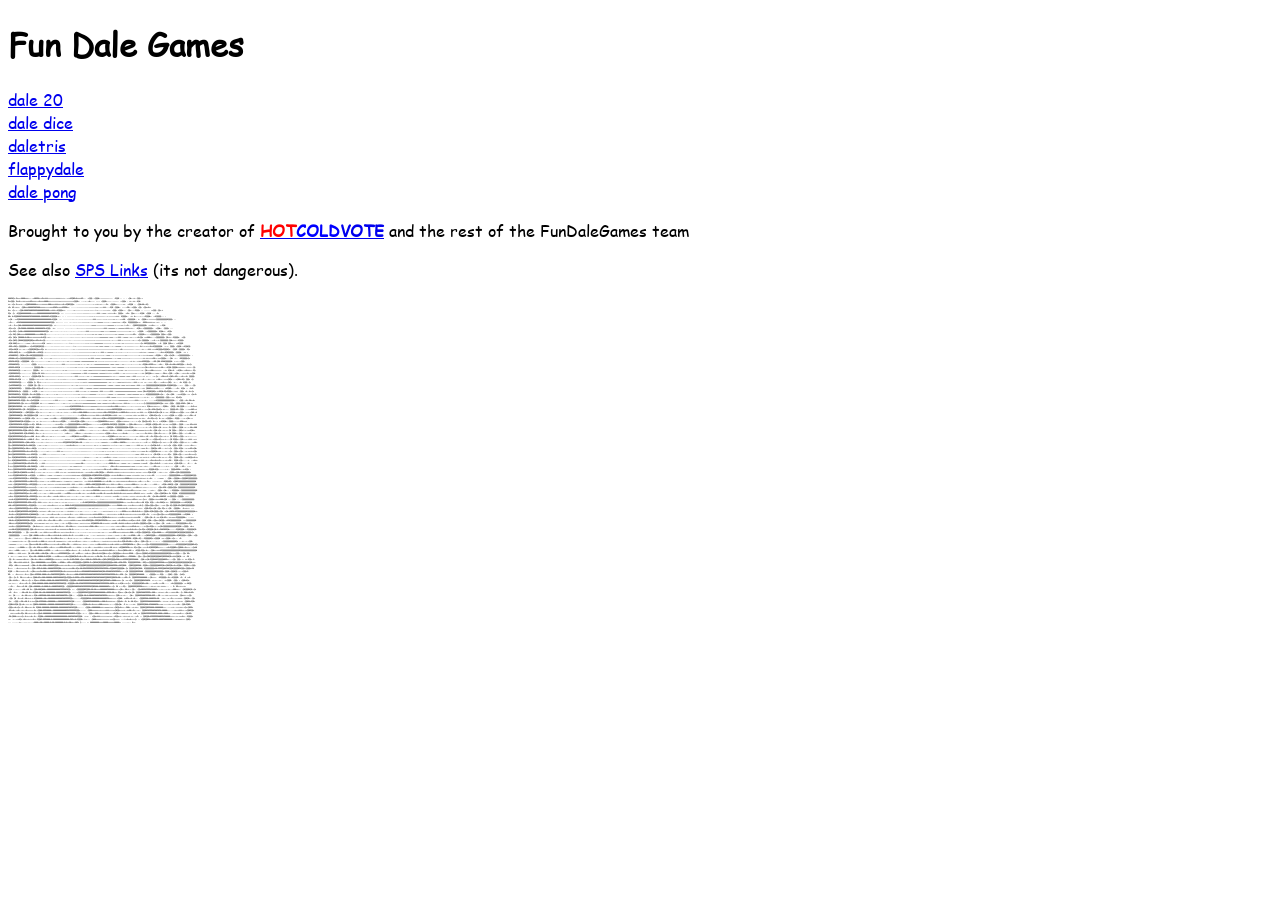
==== index.html @ 95b9cff5 "Update index.html" ====
<!DOCTYPE html>
<html lang="en">
    <head>
        <meta charset="UTF-8" />
        <meta name="viewport" content="width=device-width, initial-scale=1.0" />
        <meta http-equiv="X-UA-Compatible" content="ie=edge" />
        <title>Dale Games</title>
        <link rel="stylesheet" href="style.css" />
    </head>
    <body>
        <main>
            <h1>Fun Dale Games</h1>
        </main>
        <p>
            <a href="https://namrahcelad.github.io" target="_blank">dale 20</a>
            <br />
            <a href="https://dalecharman.github.io" target="_blank"
                >dale dice</a
            >
            <br />
            <a href="https://daletris.github.io" target="_blank">daletris</a>
            <br />
            <a href="https://flappydale.github.io" target="_blank"
                >flappydale</a
            >
            <br />
            <a href="https://dalepong.github.io" target="_blank">dale pong</a>
            <br />
        </p>
        <p>
            Brought to you by the creator of
            <a href="https://hotcoldvote.github.io" target="_blank"
                ><b style="color: red">HOT</b><b style="color: blue">COLD</b
                ><b>VOTE</b></a
            >
            and the rest of the FunDaleGames team
        </p>

        <p>
            See also
            <a href="https://spslinks.github.io" target="_blank">SPS Links</a>
            (its not dangerous).
        </p>
        <p style="
            font-family: 'FiraCode', 'Courier New';
            font-size: 2px;">
         ###%#@+:%*==+####***+::.:=##%%#*+*%*+===++++++++****++=+=--=+*#%@%%*#****#%--.            .*@@@     .+@@@#+---------:::.   -%@@%     ..                            .. .      =@#=-+*--@@@--= <br />
         %**@@@- %**#+=+**+==**#%****+=*#****####*++=+++++++==++++++++++++*@@@%=-       ..:-=--=#=:-:.   ::-:      +@@@%+-:::..::::-.  :+@@@*                               .            +*:-**-.#@#: <br />
         **-.*@=.%=:=+*-.:*@@%%######**++++*****+###***+===**++*#+*%@%%@@@*-      ..::--::-::-::---=-=+*+:=+---:%*.     +@@@%*=::--:-==.   -*%@@#      ..                                 :@@#*##=+#@ <br />
         *%=  #%.+*++: -@@%***#####%##%###*****+++++***#%#%*+***#%%%#*=.     ......:-:::---:::-------+==:-=:-===:..:%@%      -@@@#=.  :---=%#+.:*@@@=                                   =@@- =@@==#*+ <br />
         #*=  =@:-=..+@@#*####%###%%#%%######%%####*++===++#@@@@*++.     ......:=---::-::-----=----:-::=---:-----=+=.  =@@@:      *@@@*-:.  .@@+:.--%@@@=      .. ......             .=@@@     .@@+-* <br />
         %@*  .@- :#@@@##########******##############%##%%#@@- ::.  .......:-::.:::::-------::-:::--===-:====--=+++=+#=:   @@@@*.     .*%*:    @@*+-:.:-#@@#:                      =@@@#    ...   -%= <br />
         ##*   #=%@@%###%#######%#%########*#######%*#@@@@@#:=-. .. . .........::-:---::--:----=-=---------:--=-------=***.   #@@@@*:.     :*+   #=:---=-:-+%@@@#=:          :+#@@@@@     ..        : <br />
        .=@#...==%@%###############################*#@@@#. .:. .......-.::..:..:--:.::---::--===-----:----=------==-=---=+*##.   =@@@@@@#-.   *: :@@@#+=-+++++=+@@@@@@@@@@@%@@@@-               ..    <br />
        .+%+:.. =#%#%#############################%@@@. .-.....  ....  .:..::-:.:::-------=---:----======-----=---====++==--+#@*.   %@@@@@@@@*:=:     .#%%#*****+==.:=+-           :.              .. <br />
        :+#-:.%:=+@##*###########%##############%@@@.  =+........:.....:..::.:--:::-:--:::--=====-----------=======-=-----==-::=%+..  -@@%%%@@@@@@@%+      -++*#*=-.:. .-%@#:                         <br />
        :#@+=*@+ -@%*%####*#######*########%#*#@@@. .*=. ....... ......:....-+::-::-:-------------------===-=======-=-======++===++*+-. :#@%=:-*@@@@@@@@+.       .*@@#=-   .@@@@+                ...  <br />
        .*@=:%#@ :@*##**#####################%@@+  :=:..--:...:..:.:....:.:-...:-:.-::-===-----------====-----=======-------------==--=-. :*@@@%-  .:*@@@@@@@@*.       #@@#=+.  =#@@=                 <br />
        :*@=.%#@  @##*****##########*****###*@@   :-:.....:..:....:...:..::-::::=:.-::--=------==-==-====-=-----------==-======------++=#%=.    +@@@@%+=-::-*@@@@@@@@*        @@@*+-=@@@.             <br />
        =#@= @#@* @%####*#*##***+********#*#@@  :=+:...:....:-:........:.-:.:::::..=:::------=------=========-====---=-===--=====--==::-.-*#*@@*       .=*###*+-..=@@@@@@@@:     @%=*=--%@@@@*.  .*@@ <br />
        :#@*:@#%@ @%###@@@@@%@@%@***#%**#**@@  .:....:-.:::-:..::::..:::...:---::--::----------=--------------=--=---:-===-=------=--:=---:*@::@@@@@@*        ..=+#-.-*-@@@@@@@@   @@#=+=+-:#@@@@:    <br />
        -#@#:###@.*=:::..:====::+#++=++=++#@# .==+=::.::-::::--...:..::=::---::--:-:----=-----=========-------=--=----==::==---------:-----:+@=-##%@@@@@@@@*.         .-#.    @@@#   @@%==.:  =*#@@@% <br />
        -#%%=*%#@::@@@@@@%+=:.*@+#%@@%@@%@@@  :.....::.:::::-.:::..::::...::=--::::--------------==-====-=====---=--======-:--=-------:--::..#*::=:=+=+#**#@@@@@@@#.    -=-=-  @@@@:   =@@@#-:+#@@#@@ <br />
        -#%@**##@% ++--==-::*@@@%@%#@@***%@+ *+.:::::::::.::-:::-:::...--=:.:----------=----------------------------=-:-*#+----------:.----:.:*+.:--===-=++*##@@@@*%@@@#@+.     -@@@%   -@@@@@*  .%@= <br />
        -#%%#*##%@ #=..-=+*@@@%#*##+=*#%#@@   .+-::::.::::-::.:--..:::-:..:-::::---------------==-=-=--===-=-======---=----=---:-=-::-:::::::.=*=+==--======-:...-+#**+#@%@@@@@+ -@@@@#-      .++   + <br />
        =#%###%%#@ -@%@#**@%**##@@@@@@@@@@@ ---:...:::.-:-::::::::::-:..--::------------=------=-------=--====---=-----------==::::::-:::-:=-.-+=:+*=====--+%@@%*-: *@@=-*@*@%:..:*@@@@@@@@@@=.    -  <br />
        =%%###**#@:=@@@@@@@@@@@@@@%+-...:%= :::---==--:::--:.:--:--...::::--::--------=-==-===-=====-===========---=-====--------=::---::::::::**-**++++*%#+=-==*@@@@*-...@#*  -+-.       :%%@@@@@+@+ <br />
        =%%#%#*%%@@              .*@@@@@##. *@+.:::.:::--..:-==---:--:=-:-:-=---==-----======-=============-==------=----------:=+-:--::::::-..=*.*=--=+***#%%%@@@+..:+%%-@%#-#%##@@@@@@#- =-=+::+@@@.<br />
        =%%%###%#%@. -:.......      =@@@@- .-::--:-:::-:::-:-::::--===-:::---------==-=--=--==--=--===============-====-====---==::--::-=-:-:::-*=.+%@@#**#%%%+==-.:*#*-. %@%:=#**##**##%@@@*-:-#**@: <br />
        =%%#%%*#%%@#  ....::::::-+  @@@@@@:%#=-:.----:::--::-:-:.:...::------==-----=---==-=====================--+==+-=======-::-=------------:=+=@#+++#***+==+=*+##=:-+#@@#-@@@@#*+*****=--++++:-@@ <br />
        -%%#%###%#@@  .:-==-:::-.  @@@@%=- *+..:-=:::--::----::-:=-==---::::---:--=--====-====+++++++++====++========+--+=:==--==------------:-:=..@#+=+*##*=+=+=++- .:*= #@#*+#. :+#@%*=-=*#***=:.%@.<br />
        =%@%%%#%%#%@-.---....::   @@@@*+%# ===+-.-:::----:::---=--::::---+=========-=-===-=+========-======+++=++=-=++===-:--==----------==-:-::**.@#%@@#*=:-====::--%#**-=@@%..:*@#*-..=*+++#*-==@@#.<br />
        -##%%%*#%%#@- :=---:.:  =@@@@%*%@#.%*:::.-::::::-:------:-:-::::=---===-----=---==--=-================++=-=+-:--======-====---===-----:-=+ =:... .:=-@=...*%#***%-*@#%++#%+-.-*#+=+#+   @@@@@.<br />
        -%%%%#*#%*%@# ... ..   @@@@@:.-++-.-+:.:++-------:--=----=+=::--:----:-==========--============++++=========+====---:::------====-==-=--+#-:--*+:--=:  =+##+=--=+.=@%@*.:--*@%#*+#@.  @@@+ =@.<br />
        -%#%%%%%%#%@@ ....   *@@@@*  @- %@.*-:::=-:::--:--------=--------::::----=----==++-===================--==--=---====+==+++=++=---===-=-:++ .=-.:+++--#@--:.:=*#++=:@%@-  .*-.. :#*  #@@@   :@:<br />
        -@*#%%%###%@@. .-: :@@@@%  @@-.@@..+--::-:-----------------::::.:=---==---------=-----=============--=====--=====-====-==++=====--===-:-=+-@@@@@@@@@@@@#@@@@@@#+%@@@%%@@@=...=::  .@@@-.:.:@@.<br />
        .@#@%#%#%%%%@- .  @@@@@==@@@=+#@@.=#:.-=:-:::-:----=-----::---=-:--------===---======-=====+========================================---=*+ @%##%**+**#%=:::::    *#%@%%+...-=%+. #@@* .: :%*%-<br />
         @%%%%#%#%#*@+  :@@@@@  ..  *+#@%..:.==:.:--:--:----:----=---------=-:--===-----==--=-========--===-------===--=====================-=====.@%**%@@%@@%@+-*+%%@#+%@+%@@@+.-+==+ .@@@= +#-.#*+@=<br />
         @%#%%%##%%#@+ %@@@@%.-%*=*#*@@@@.-+-:.:=:---:-=-==-:--::-=-:::-:------==---------=======---=-----:--=====--=-========--====+=======-==-=-.#@@@@@@@@@@@%+*@*-. +@*:+@%#. .:==*#@@@+.:+= =@*+%:<br />
         @%*%%%##%%%@%@@@@@..*#*:##%@@@@@.-=::::::=-::-::------:...:..:.:-:.::-=---===+=--------------------===-=====-----:-------====+++=+=---:-++-*:.             .-.    =@@@@@@@@ :@@@-.-==- #@+#@+<br />
         @@#%%###%#%#+%@@@.:#*:=@*%@@@@#..::::::-::::-=-===-=---::.--====--==-:-=------=========--:-=---=+==--==-------==========-------===+---=::*.. .....=+#@@@@@@@@@@@@@@@@#+...  =@@@  -+#*-%#*=#=<br />
         @@%%%%##%#%%+@@+.**=:++%@@@@@%%  **-:-::-=====+=-:::..:-==:::-=:----+*+=+++==============-====-=====+=+++*#*=++++==--===+*=--:-:--=-=----@.@@@@@@@@@@@%%#@@*:-***.:@@@=    .@@@@.#%#%=.@##-*=<br />
         @@%%@%%#%#%%##-.**-:*+@@@@@#++*:-=:::--:--=-=-:.......:--++*+*#@#%%%%%%##*#*++++++=======++=++=+++++***#***###++=+**+=-:---=::------=-==:+ %@#***+**++=:...%@%#*: :@%@@ .##+@@@%.:-.:-:#*%.=*<br />
         #@@%@%%###%%%++@%.:%#@@@@@*#=+:.++::----:----::.:::==++*++=+++%#%%%@@%%%%***+++++++***+--===+**+=++*****##%%%@@@@#+==+++++++=-:::-===-=--+.=@#++#%#*@@*#@=.*+.:-. @@@@@-#%:-@@@+ .--+==##%:=*<br />
         =@%#@%%%####@#:-.+@%%@@@@*+-#@+.+=-::-:--==--:..-+*-:=--+=+=---=-===++*###*####**++++**=++****+*##**%%%@@@%*#*+**##%%*#**+=+*+*+-==-===-:+=.#@@#*#*#@#==@#.*-:==..#%@@#.=+.=@@@+..=.=-=@##-+#<br />
         .@@#%#%%####@@-.##*@@@@@===@@# .:=-:---==-=--++--::-=:-:....:::-.:....::=#@%*#*=+++++==-===+++*#*#%%@%#*++===--==:.::-=+++==-=**=-==-===-+=.  *@%#*#@*=*@= +-:++.-*@@@#-+=.*@@@-.:=-=-=%#*:+#<br />
          @@%@%%#####%*-+*+@@%@#-+%@+   :*--:---====--=++*##+---+%@@@@@@%@@@@@@@%+:-=#%#***===---===+***++#@%***#%@@@@@%%%@@@@@%=:-====**+=+==-==-**=.  =%++%@+=*@. #=.==.:*@@@@*=-.%@@@..--:=-*@%*-=+<br />
         .@@@##%%%###%@%+#@@@@*=::+= .=..*=----:-::-=+#*+*+=+*%@@%=.      ..-===*#@@#+*@@%*---=-:--:-=+*@@@###%%#**====+:      +@@@*+++***==---=--.+.*@= @@*@@=*#@. #+--= =+#@%@#=-.@@@@.::----#%#*==*<br />
         .#@%#%%%%#%#%#+#@@@@=+*=#@: #%%+#=-:::--:::..:-+*+**%@+:-::=@@@@@@@@@%%#***##%@@***+-:-:----==#@%%%%#*%#%@%@@ @@@@@%#-:+:@@%*+##*++++=-:-=%%@@%.*@%@@+=#%..*+:==.+**@@@%-:.@@@%..-:==-#%*+===<br />
         :#%%%%%%%#%####@@@@#=%%@@% -###+=-::------=-+***++#@%%%++%@@@@@@@@@@@-+#%%%%#+=-:++++--::-====++:.+@@%@@%=.#@@@@@@@@@@@#=%@@%+-+=-::::-=-:*--+%=.@@@#++@#..*+.=-.%*-@@@#::.@@@#.:=--=-##*+###<br />
         @@%%@%%%%%%%%#*%@@#=*%%*@:.#%#=-=**=----::--==-==*::-++#@%+.:@@@@@@*.-++#%%#+:...-=+=-::--=-:-+#***=--===++-.#%###-.:+++**++*@##*+======+*=+++#*.+@@#-*@*.:++-=:.@# @@@*:..@%@+::=-+==#@#*=  <br />
        .@@+%%@%###%#%%-#@%=#%###@--#*=-=--*:-:---:::.:::...... .+*#*+-:.  .+##**+-:-=*+=+**=:::----=+++=-*@@@#+=+#*==-----+#**#=.....:..:==------%*-===*:-@@#++%+.-++--..@% @@%%=:-@@@-..=::=##=.:=. <br />
        %@@#@%%%%%%%##@*@@=**==### :#=*+.+#%=-=+-:==-=-:.:::-:=**....-=+%%@#===+==*%@%#*+*+-::::-:--:-=*=-=+#@@@%%*++*-=*=-==:::..:-:::-==--===+=-*#:-=%*:%@@+=*@=.-=*-=: @% %@%@-.=@@@-.:=-+-:::--:. <br />
        @@@#@%%%%%#%###*#*:+*###+% :%++: -==-=*-=-::.........-:..==+==--:..-***%%%%%*==--==--::-+---=+-==+=:-*#%#*+*%%@%%%%###%##*+++-+#-.::-====+@#:-+-:*@@@=*#@:.=-*---:@% %@@@=.-@@%:.-=-+===.:=++ <br />
        @@%+@%%%%%%%#%%#+*@##**##@*.::.-:++---+=:::::.:-=-=++=+#%@@%%%#%@%%@##**##--:-=+=-::--.:::=--=====*=-:-=+*###==+###%#*=::-:-++.-=+=-=---=+#:-=-.%@%@@=++@:.==+-:.-@% *@%@=.+@@@::=+.+:..:=##*.<br />
        @@:=@%%%%%#%###@#*%**###@@@:  :-==::.-==---.::::---..:-:.:-+***#**#*=++-:---==-------:.==-=--=-====+++=----::=---==-:--====-::-:--===-==--*-:+:+@*%@#=#*%.:--*=::=@* +@@@=.#@@%..-=:+=-+#*=.-.<br />
        @@.=@@@%%%#%%%#@*+##**+=##@@: :-:-:=-=--::::::--:::+=:..:..:-::::-::::-------------=-:.-------======--==-:--::::..::--:----.::----=--====-#+:-.@@#@@*-*%%.:--*=::=@+ -@@@+.#@@*..:=:==#%+*@#= <br />
        @#.=@@%%%%%%%%%%%**#***#%*#@@..-.::-:-:=+-:--:::-===-==:::::::::...:--::-------::::...::::----==-=----=-==---=----------::-=+*+=-----====-#=:=*@@@%@#*=**.:--++-.+@+..@@@*.=@@=..:=-==+*=*@@+ <br />
        @===@@#%%%%%%%%%%*+***+#%#%@@- -::-===::::------::::.:-==.......:---::--::::::-:--...:--=--------====--------------::---::--::-====--===-==:+-:=  =@%+#@#.-=-=+::#@=. @@@#.=@@-::-==++#*+==*@.<br />
        @.=-%@#@%%##%%%#%#++*#*#@#%@@. *=:-:.:--:----::::::.......:.::::-:::-::::-:-+*+==::-..--==--=--:=**#**+--++==:------=-:-----=-:+=-:-==-==+*:*.:+*%*++++#*.==-=+.:%@-. @@@#.=@@:--=**##@@+*#+*=<br />
        @:+-#@%@@%###%%%%%*++*+%####@- ::--:==--:---:--::.:-::::::----:----:-::---+*#=---::..-++-::-=-::.---=##**+======-------------:-+====-===-:*:::*%***#***%+.-=-=*:=%#:. %@@%-*@@--...-*. :-*#**:<br />
        @-+=*@@%%%###%%%@%**#%*#%#*%@: :--===--:--:::::-:::-::::::::-------=====+##=:..-::-:::-:-++-:..-:-+-=####*#*+==--=====--==---=======-+====#: :@@*+*%*#*%-.:-:=*.-*+== *@@%+%@%:-:. -#:...  :#=<br />
        %-*++@@@@%#%%%%%@#+*##+%###@@- :-===----------:-:-:::------:--==-====++=++.....:::::..---:----=*=+=.. =%#*++#++===========+====-----==--=*=:...::+%%+=**.:--:-*:+..-- =@@%   .:-#%--    .-=:  <br />
        %=*+=@@%%%%##%%%%%*####@%%@@+  ::==-===:-::--------====::-=--=+*==+++++++. -==-=--=----++=+==++++%#==:=#++*###**++==+==++++===+***+=+==++=-=.-%@@@%+#@@:.---:-+-*..    @@@@*#%%#=--*=#@@+   : <br />
        #-+++@@%%@%*#@###%#+***##*@  .-=+=--==--=----:---===-=+=-==--==+****+*+**=**-.:=++**#*+=*##*@%@@*-::#%*===++****++++*+++++++*++=-==+==:-=++=:%@#=#@@# ..+*+-:-+=-     =@@%#==@@%+@@@@@@@@@@+  <br />
        ++*++%@@@%%##%%#%@#-==#@@@@. =-:===*=:.:====--=+====+=----=+++++****====-*@@@@@@@@#*#%@%%#%%%#*#@@@@@+-=*+**+#*##**+++=====-=++==**=-+==-=-++*=:#%.  ....:----+..-@@@@@@@@%##==**%@@@@@@%%@@@ <br />
        :+**=#@@%%%%#%%%%@%=*-#%##@@@=.-=::.--:.=+=======++--=+**++*+=+*+==--=--:..#@*-:-%@#++*#%%@%%@@@%*-:..:++=**+********####***+++++*+=**+==+-*-=#*.  .. .:====: . :@@#+:+@@@@#*=+@@@@%%@@@@@@@@@<br />
        :+#*-*@@%%%%#%%%%%%+**##===%@-.-++==-:-:=-=+===+====+=--+====++=--====++++- :+=-===*#*#######*=*+:=#+##=-+=-+**++****+*+*#****+*=-=*#+:::=-%*:. .::::=---.   .%@%@+#@. *@@%%@@@@@@@@@@@@@@@@@#<br />
        .=**-+@@%@@%#%%%%@@=+*%%@@@@@-.-=-.-==-:==+=+=-=+++**+****+===--===-=:-===+-:+##%%**###@@@@@%*##%++*+=-===++++##*+=-=+****+*###**+=--+=-=#=...:.::===-:.  .*%@#++###@@ +@@# -@@@@@@@@%@@@@@@@#<br />
         ***==@@%%%%#%%%%%@+*+******@-.--:=::-=+.:----=+*+**+++====----+**#***=---=--=*++#**#%***==##*+*++-#*#+=++*=+:*##%@%*+==+**+--=++##*+++-=+=.-:.::--::.   =@@++#%#-=@@@@*@@@*.@@@@@@@@@@@@@@@@%<br />
        .+**+=@@@@%%%#%@%%@***@@@%#%@=-==+--::==:*+-=*=-+=++*+==----=*##%#*=-==--:-*+-+*+++**%##%##*+====+=+++*#+-+==****###*===+**#%++=+=+==--+==- ..:=*=-.  -@@@*.+@#=-- :.%@@@@@*.:@@@@@@@@@@@@@@@%<br />
        .+#*+=@@@%%%%##%%%@**+#*+*##@  ::+-::==--:-===++==+===---:=*%%%*+=+++*+*#*-+*+--==+*#*##++***##=+#+====*#*+#*===*#*+***====**+=#%*===-==+=..==*#*.  =@@*:=@@#%@#**-%*  %@@@#. #@@@@@@@@@@@@@@@<br />
        .=#**-%@@@%@%#%%#%@#+*%%%%%@@+-*+=-+*+-=#*=--=***#=-===++=-=++--:-:-*:--:-==--+**+:::-=+#===-=---=+++++--==**#*--::+=+*=--=+++=-=*+=*+=+#+-=%#-    +@*+##==###%#%  +*+@@@@@@.+@@@@@:    .::.  <br />
        .***#=#@@@%%%%%%%%@#+*%####@@. ---::--:-:-=-=*+:-=+-=*=::*++=+-==+++=-=+*+:.:.-:.--=:-:-:...::=+---:.--:-..  -#**%%**#++**==+*#%**+-==.-@=++    :@@@@*=+*==*###*@@# .:-.@@@* -. .:@@@@@@@@@@@@<br />
         ##*#+#@@@%%%%%%%%%%+#%#**#@@-.===+-=++=--*+-+-:+==-=--=+-==------:-..-. .-+%+##%@%%%%@%**@@@@@@@@@@@@@@@@@@@@@@@%##*+=-+==+#*++=*#*++=##     #@@+  #@@-.:+#*+%##@*-*+- @@%@@@@@@#+=++*#%@%@@#<br />
         *##+*#%@@%%%%%%%%%@+*%@@@%@@-.--::-=++-=**==#*++=+-=+-==-####*%*%%@@@@@@@@@@@@@@@@@@@@@@@@@@@@@@@@@@%=+-=++++%####++**=-++*+#*+++=+*#+@   :@@@==@@@.=@@++..:.=*.@@+.#@-@@@%+#%*@@%%@@@@@@@@@-<br />
        .*#**+*@@@%%%#%%%%@@+*#**+#%@*.++==+=:-=-:::--:*+**-+=:--=*+*##%#%@#+-:.::::::-::==-==::=+---:.....  ..::-::--=****+**+#+.+**+=+++-=*++- *@@%=%@*=*@#.+@@=.%@=-*.+@%-  :@@@@%*- -#.=*=+:  ::: <br />
        .#+*#*+#@@%%@#%%%%%%*##@@%##@+.:=++==+--*#+-+==----+-==--:-+*+***+-::-=-==-..::-:...:.==:....:-==++++==++-=-+---=+#%%#==+*+=##*#*#*#+++-@@@%*+#@%*@@@@:=@@+ :*@#=*##%#*#%@@@@@@@@@%@@@@@@@#+*.<br />
        .#**#*+*@%@@@%%%%%%%*#@#####@@:.--=*:--=*+=*#+==++#=----+*=**+#++--=+=--===+++++++*=+*===*#%%#+=::-+*+++++*+=-*+##+#++**++*+=++*=++**+#@%-=%*. .-+*+=@@+*@@+=:=+*%@@@@@@@@%##-:+*%@%##-    =  <br />
         ***##+*@@%@@%##%%#%%%#%##%@@-.=*+-=+=+==.:*===-=*+:++=*+==--*%++**+--++===++==+--+++*+%***===*@%@%#*#**+*++++-=+**#*+=++==+*+=****%#: . :@@%++@#.-#-:**:#@#+#%+:.**====+%@@@@@@%#=:   ..-=.- <br />
        .##*#*+#@@%@%#%%%%%@%*+%@@@: ++===:+#*=-*%==+##++=+#%+--=++++=**===++====-===*#%#%@@%*+%%%@%#%%%#%#*+==-====-=*#+*#%#**++**#@==++#*#-:@@@# +@@#.-+@@==+@#@@@--*#%#@@@@@@@@@@#.   :.-@@@@@@@@@%<br />
        .##***+*%@@%@%%%%%%@@*@@=  +*++===:==+-==+-=+=--*==:.:-+*--*+%@@++++*==--==+++=++==-#%@##%%#*##+*+==**+-=***##-=#*===+**#***+**#*#%*+@@@@%@=*@@#+-:=-@@**.:@%. =**#=::::-%@%@@@@@@%**=%@=.  . <br />
        .***#*=+@@@@@%%%%##%@@- .@#=#***=++--=*+=+-=**+*#*+%*+*+--#%+*##*++=--++==+*+***+*%##*+##*+----:-.::---=+=-:+**+=+##*++=++**#%*#=**::.:-*+@@+*%@@+:+--==@%*@@@@@@@@@@@@@%@@@#::=@@@@.    *#=* <br />
        .***##*#@@@%@@@@@@@@@  @@#.=#*+*+++==-=**=+*+*++#-==:******+*+%#=#+----=--:::--==.:-::-....:--:-+=+=:----===-=+**+%==+=+***#*#**#*=+@*=%@*:*@%@@@#+@#+#:=%##%#%%@#=---:.:%@@%@@@#---%@@@@@#@%.<br />
         ###*@#%@@@@@@-   ..  @@-.+***+##---==-:===+++==+=%%++*+-==+=+*==+#++*-:--=.:::.-=-:-=:-------==::==-::--==+=#%#+==++=***==*++###=-++#@@++@@@@#%@@-.#@@**####++=-+#%@@@@@@@%%@#@@@@@#@@@@@@*@+<br />
        .@@@@@@@@@@: ..:=++=.@@#:+####*=**#*+=++##==++===*#=#=+*===*+#*+%--+++=+===-+-:=: .--=:--==++=++=-:-++==---+==*:-+-+#=::+*+#%##=-=##:.:.:=@%%#%@@@%=:-+%@@@@@@@@@@@@@%#*+#@%%@@@@+:+@@%=..*@@ <br />
        -#*-.     .:=+-=-::..@@:=*+-+###*#++*=---++=*=-#*+*%#**+#==-=-:-#=+*-:=-=:--=:--+*#*==:--=--------++-=*+#***===:-=-.+%#@@%@%%%#--#@@%=:#@   --%@@@@@%@=-*@@@@#       -==-=@@@#+-*@+.:. +%.    <br />
         ..:-=====++=+*=-:=-.@@.+****#++*+###++*-=*++=+#-======+++=--=**-==+*#+==+--+*+=-::-=++#*=+=::-+==*+*++++=+**++#+*=%@%+#%*##*+:=@#:=--@@%++@@-:*..-..=--:    .+@@@@@@@@@@@@%@*  -..*+.:+.+@@%:<br />
        .=======-::-=:.:-=*=.@@==***##+##+**#%#==+++++*+=*#+==#%#*+%#+-::+===*+==:-*++=---=++=-+=*##***===*+*=**#=+*===+==*%%%%@%%#%#=*--@%++:++=*@@++%@@@@@@@@@@@@@@@@#+=:::::=#%@@@@@@@#%@@@@@%%*#@:<br />
        .+*+==-..:++####*-=--@@--*#*-#%#+***##%*-=*#++=-=++*%%#*#%***#%--+-:-===*-.+-++-*#+---*==+===++-++*+++##.**+*--*#@@##%#%#*+*=.#@++@@*:-=+++#+#@%%%%@%%*+++=::-=*#*%@@@%%*+@@%##++#*=+=.:+@*## <br />
        .**=:.:=###=-:=**---. @@-=*##=####*+**#%%%:-=--=*#=+=+++++##@*+=#==++.:#---*=%*+#+-=#*+##+====*#*===*##%+*+-=-%****@%%#**##::=  +#@@@-%@@=-#=:.:@@#*=+***#%@@@@@@@@@@@@@@@@@%@@@@@@@@@@@@@@@@#<br />
           +####+::--===-==*+. @#-*##+*###++*##*%@#=:+%#+++++*#%%%%#%%@@*=-*#:.==%%+=+--**#=*+-@%***#+===@@#**=*@+=+@#@@@@**++#****=%%##-.:@@+**=@@@%#@=#@@@@@@@@@@@@@@@@@%@@@*+*=*@@@-::.@@=    %%=  <br />
         *  .*+--:--====-++=+- #@*++##=+#####*#*#%@%#----**##*==+++*#**@@@##@%*%+*#=*+%#+=**+**+:*+%#=%#=-%++=%+*=@@@#@@#*##%#*=+-+%%%###*..@@=:-@@+*@%#@@@@%@@@@##%@%%%%##@%++===@@#@#-.+* .%#     - <br />
        .@@  .#+-======+*#*=*+.:@#*+#*=+##**++*###%%@@+=+*+*++=-+**+#*=#*%%*%###:*@**++###*#**%#%#*##*=*@#%*@%%%@@@@*%##****#%%%#@@%%%%####- -@@#:=*@#+%@@%###%@@@@@##%%*=--:+@@-  @@@-.+:  **-#@@=-%.<br />
         -@@- .##*++===+*===+#. @@**+#########*+****%@%%#=-++#%##*=-*%%*+*%%@@@@@@+*@@%%%#+%+*@%%##@%@@@@@@@@@@@@**###+*#%#*%%%+ %@@@@@%%%%##+.:%%@:==@@@@@@@%%%%%%##****@@@#@%#@@@@@@%@@@@@@#@@%:++- <br />
        .#%@+  +##*=++=======#..+@%#=+#+##**###**####%%@@@%*==**+=**+#*=+++*+=**#@@@@%%@@@@@@@@@@@@@@@@@@%%@@@%###%%%#**##%@%##-  :@@%%@@@%%%##-.%@@%*++@@@@@@@@##%%@#**@%#%@%==#==#@@#=:.%@@%*+=+@@@.<br />
         #+=+: ..+#=+++==+==-%:.-@@#++#%%*#*###*+#####%%%%%@%#=+**+*++***##*+#@*+##*%%#%%%%#%%#@%%%#%%%#%%%%#**%@@###%@@@@@@#=.@+   @@@@%@@%#@%##: #@@@@@@@@@*##*%%%%@@##%##@@@#@@@@@%%#@@@++@@@@**%# <br />
         #@@%  .:.%#+++==*+=:%-.:=@%*++***%**###****###%%%%%%%@%**#*+********#*#****%%#####%%#######%###@%#*%%###%#%#%%%#%*=-=-=@#   @@@@@@@%%%%###      -@@@@@@@@@@%@@@@@@@=-@@@%:+@@@#@@ :+::*@@@+%.<br />
         %%- -:    :#*+++++--#+=+.@@**+#%%%##+####**#**%##%%%%%@@%#%*-+#*+*+++*###*#%##%%#%%####%##%%#%%#%##%%%%##%%%%#*#*+=#%#-.@*:  @@@@@%%@%%#####. ..       =@@@@@+-=:-%@@. ...@@#@   -@@@: .@*#@:<br />
        .@@-:.@+.%.  %#++++:=#=.=.@@##*#%**###*######*###%%#####%@@+%@@@**#*#%%#**#%#*######%#%##%##%####%@@%#%%@@%#%#*##+:+:=%%+:%-   @@@%%%%%#######-.-@%=++=.    .#%@@@@@::#*-=#@@@@%- +%- :#  .=#-<br />
        =@%+-===%*:: .##=+*:+@-.*.%@***+#%###**####*##*####%%%%%%%@@  *@@@@%#+*%%##%%#####%##%%%%@%%@@%%@%%%##%**####****=.@* -==-*@+.  @@@@%@@@%%#%##%#. =+-=:--++..     -*+@@@%: :@@@- =   =@@%*#@*.<br />
          .==.+=.-..  =#+*=:*%.-%:-@%##*######*####*####%##%%%%%##%@@  :#@@@@%**##*#%##%%%%%%%%#########%%%%%%%%#*##%#+=*-*+#@#+=+*+@::  #@@@@@@@%@%%**##+--:-==*%+.+=+%#-....  .*#*@@@@@@@@+ :=-##@@ <br />
              --+%+.. .%**=:*%.##.:@@#+*######**#*####*#**####%%##%%@@.    =@@@@@%#%##%%##%#%%%%%%%#%@%%###*#########%*+:+@- %# =-.-%@..  @@@%%%%%@%%%%#**+++:.:-**:=+-+*+-****=...  ..  %: %%++*+=+*=<br />
         *@@# :--=::...*##-=## #*-.@@%*###@###*+#############%%%%##%#@@: .-. =@@@@@@@%%@@%#*##*##****#######%######*+++:=@%+=.##+*-=.@@.. :@@*##%%#%%%%#%####%=.:-+=:::=-*+-:+###**+:.  :@#@@@%#@%-+@*<br />
        .*%.  -#++:  ..-##==##.#*=:#@@##+##**##*#########*#######%%%#%@@: .:..:*@@@@%%%%#%@@@%%%%##########**#%%#*##++=.%@*==-+@#=*@*:@%:   @@@%#%###%%%%%*+###=:.+*+==+-=#*-.-+***+##=..@..%##**#*#%=<br />
        .*+.  @#...-.  :#=:##+=**-=-%@#+*##%%###*###*####*###%####%%%*+@@#-:.   .*@@@@#+##*#*#####%####%##%#%%#*+*+++=:.@@%+:=-=*:..  .@#=:  @@@%#%%###%%%%##*#%%:.-##--=:-+**:.=+++++*= .@@***+-+=@@-<br />
        .+@@: @#   -#+.=#:-##=*=*-*-#@@#####**##**##############%##%%%%%@@=:---...=%@@@@@%%##*##############%%#***++++.*@@##- ==#%*=*#-*#::.  =@@@%%%##*####%%#*##- .+*=-.:=-+%+.-+++****..@@%@%+:-@@+<br />
        .@=- .+@@@   =+%#.=##-#-*:*==@@#*#%%%###**#######***##########%%#@@#:-.:::. :@@@###%%########***###*#*****+==-:@@@*#*.:%+ #=-##:#@++.  @@@%%%%%###########%=..++=:=--==#*:-=+==+*+ -@@%%#*%@%+<br />
            *@@%===%@#-@@.*#=-+++-*+.@@%%#*#######**######*########%%###%%@@%:=:......+@@@%**#*+#****+*###******=-=---+@@@+@#= .%  *=.::.-**-   @@@%%%%@%##*#%#####%#*=:==-----+*+-=+=+=*#+..@@%+%@%%+<br />
         +@@@+=*#=*@+-+%-.##==+*+-#* %@%##+#######*########*#########%##%#%@@%:::....   =@@@#**########***+=====++==-=@#@@=#*++::%##*..=*:**=-   @@@%#@@%%%####*########+=:..:::=+*:-++++**+:*@=+@%%%*<br />
        .#%+*#=-+*#+-+*+:+#+=++++-#*.+@@##*#%%#####*+#############%%#%%%%%%%@@@=-:--:.    -@@%#******++*+++++===++++==@#@@+=+=+*.:**##+=%+--.=-.  @@@%#%#%%%##%##%#%#*#####+:-..--+*=:+===++-.=@@%%@@+<br />
        . +**+=:=*#*=%@=.##+=*+++=#+:=@@*#+########**####################%%*#@@@+-.+..:     .@@@+++###*+*+++++===-=--*%*@#*+:====.=*::+= :=#+ ==   @@@%#%%%%%%###%#*####**####==:.:=*=:===#+=:.+@#*%%+<br />
        .%#+@%##++*++*@::#+*=+=#=-#+-.%@@%#=*######################*###%##%##%@@@#- :+:=-  .   *@@*+===+++++++==+==--*%@@++*:.+*++.=*.++..:=%: ::   @@%@@%*#%%%%%%%###%%#%#####+=+=.-+=-+==#*+..%@@@@+<br />
        .=:  .+--=+*#@+.*#*+=*=+=+#++.%@@#%+#%%####*#*################*%#%**#+%@@@%=.::=...      -@###*****++++=++=-==*@@-+++: ---::=#==#=++=@. --  *@@%@@%%#**###%%#*####%########=:.==:===*+=:.@@%@:<br />
          ...    ....-..*=-..:::.::...=####**##**#####*#*##*########*#*#**##**=+##%*            @     ....            .-                              #########****#####******#####*=   .....::.. #+=.<br />
        </p>
    </body>
</html>
---- style.css ----
@font-face {
    font-family: 'ComicSansMSWeb';
    src: url('/fonts/ComicSansMS.ttf') format('truetype');
    font-weight: normal;
    font-style: normal;
}

@font-face {
    font-family: 'FiraCode';
    src: url('/fonts/FiraCode-Variable.ttf') format('truetype-variations');
    font-weight: 100 700;
    /* Fira Code usually supports Thin → Bold */
    font-style: normal;
}

* {
    font-family: 'Comic Sans MS', 'ComicSansMSWeb', 'Comic Sans', 'Arial';
}
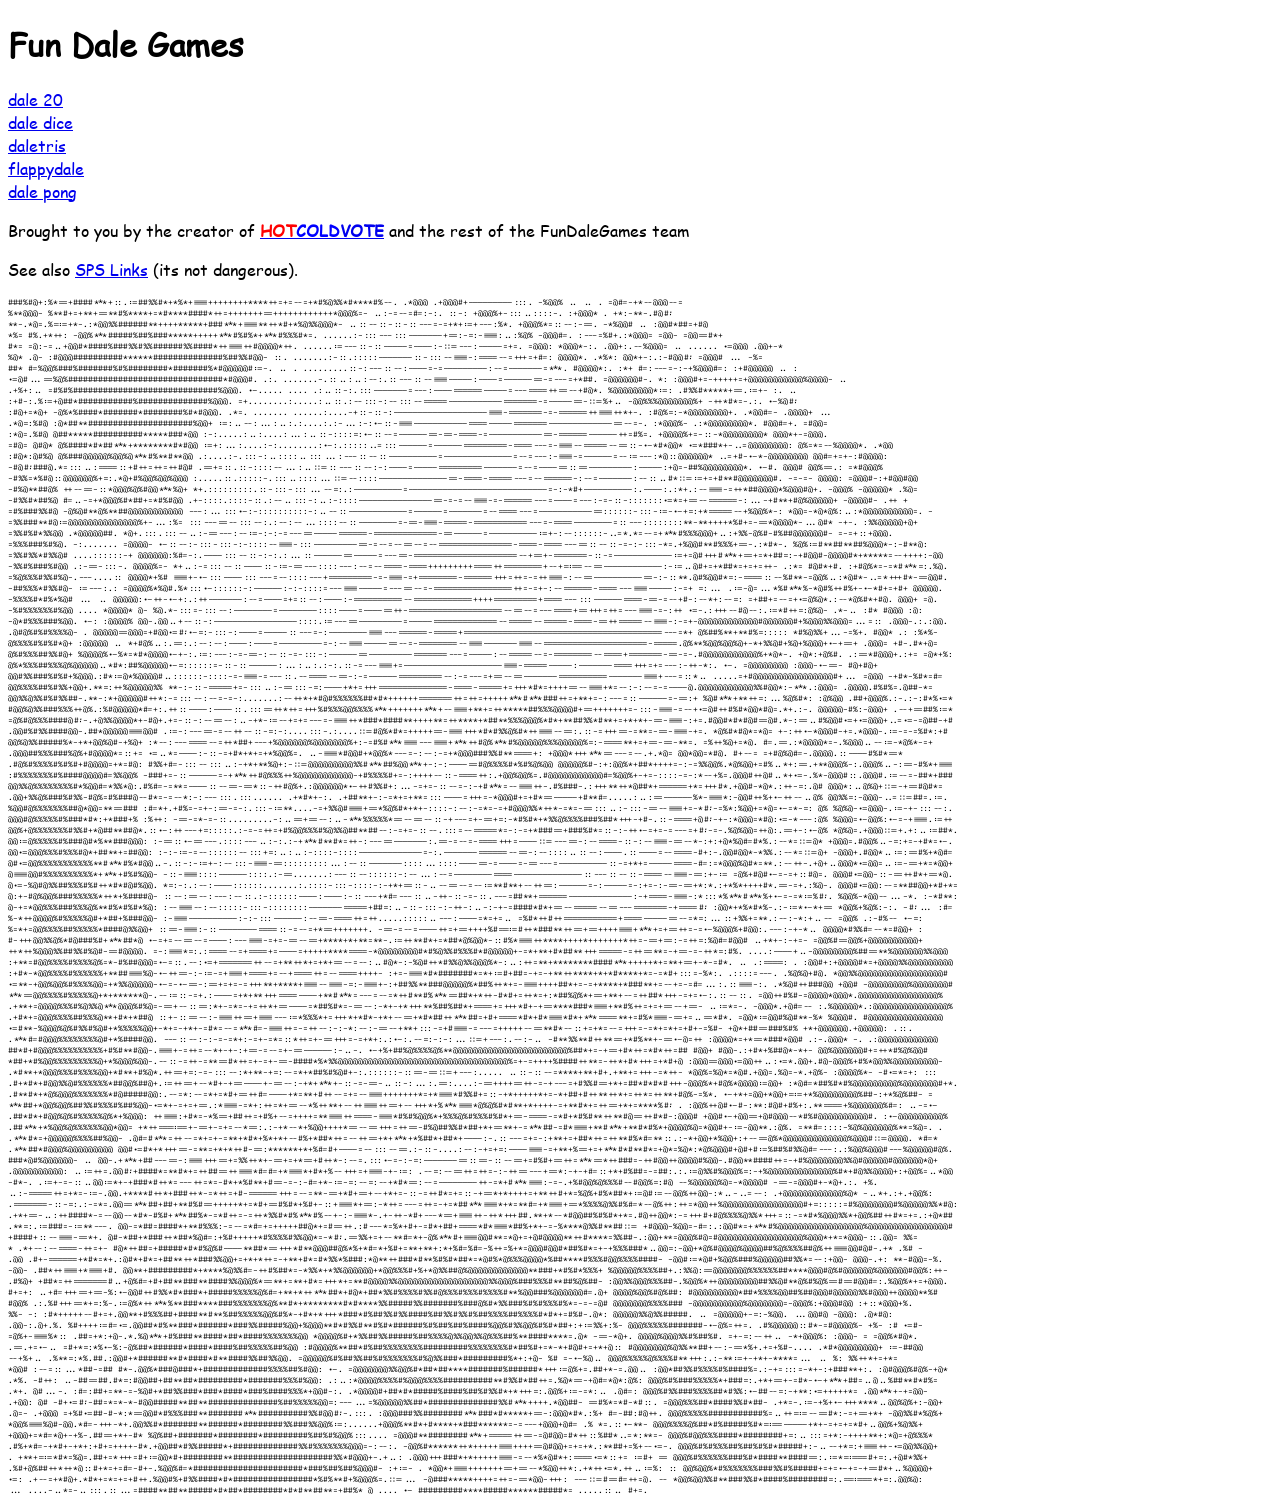
==== commit 3724474e: "Update index.html" ====
--- a/index.html
+++ b/index.html
@@ -43,7 +43,7 @@
         </p>
         <p style="
             font-family: 'FiraCode', 'Courier New';
-            font-size: 2px;">
+            font-size: 8px;">
          ###%#@+:%*==+####***+::.:=##%%#*+*%*+===++++++++****++=+=--=+*#%@%%*#****#%--.            .*@@@     .+@@@#+---------:::.   -%@@%     ..                            .. .      =@#=-+*--@@@--= <br />
          %**@@@- %**#+=+**+==**#%****+=*#****####*++=+++++++==++++++++++++*@@@%=-       ..:-=--=#=:-:.   ::-:      +@@@%+-:::..::::-.  :+@@@*                               .            +*:-**-.#@#: <br />
          **-.*@=.%=:=+*-.:*@@%%######**++++*****+###***+===**++*#+*%@%%@@@*-      ..::--::-::-::---=-=+*+:=+---:%*.     +@@@%*=::--:-==.   -*%@@#      ..                                 :@@#*##=+#@ <br />
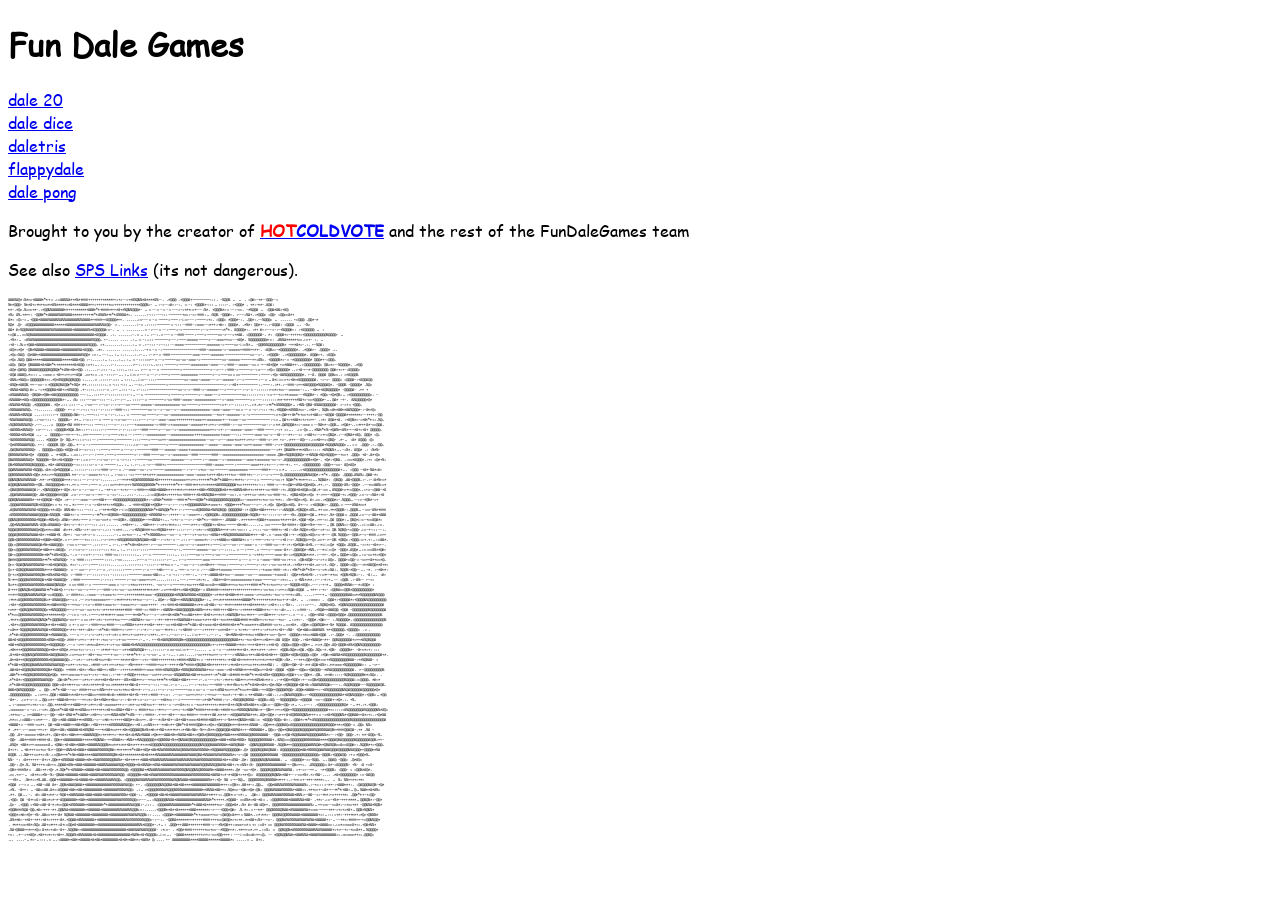
==== commit 8ae58ec9: "Update index.html" ====
--- a/index.html
+++ b/index.html
@@ -43,7 +43,7 @@
         </p>
         <p style="
             font-family: 'FiraCode', 'Courier New';
-            font-size: 8px;">
+            font-size: 4px;">
          ###%#@+:%*==+####***+::.:=##%%#*+*%*+===++++++++****++=+=--=+*#%@%%*#****#%--.            .*@@@     .+@@@#+---------:::.   -%@@%     ..                            .. .      =@#=-+*--@@@--= <br />
          %**@@@- %**#+=+**+==**#%****+=*#****####*++=+++++++==++++++++++++*@@@%=-       ..:-=--=#=:-:.   ::-:      +@@@%+-:::..::::-.  :+@@@*                               .            +*:-**-.#@#: <br />
          **-.*@=.%=:=+*-.:*@@%%######**++++*****+###***+===**++*#+*%@%%@@@*-      ..::--::-::-::---=-=+*+:=+---:%*.     +@@@%*=::--:-==.   -*%@@#      ..                                 :@@#*##=+#@ <br />
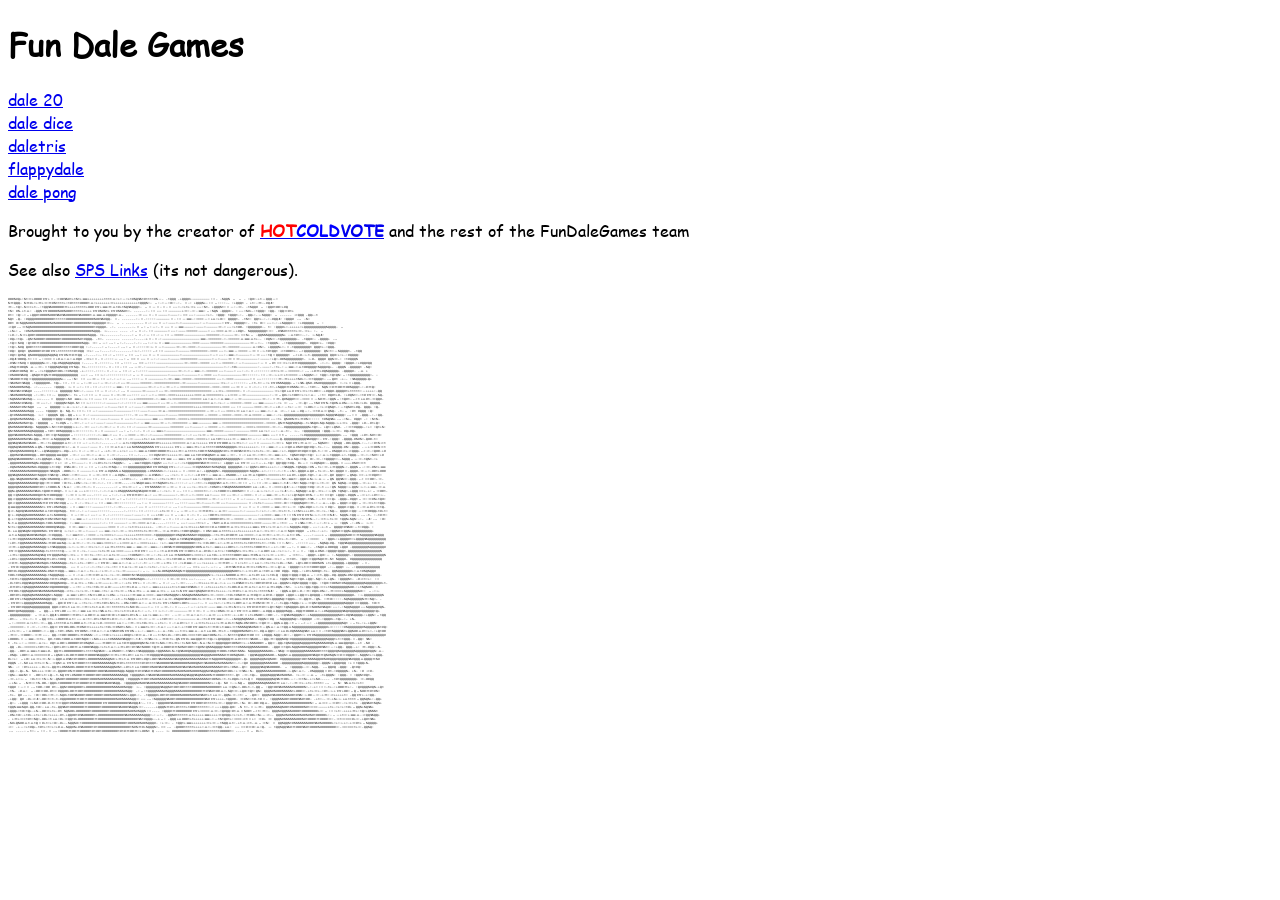
==== commit 342d097b: "Update index.html" ====
--- a/index.html
+++ b/index.html
@@ -43,7 +43,7 @@
         </p>
         <p style="
             font-family: 'FiraCode', 'Courier New';
-            font-size: 4px;">
+            font-size: 3px;">
          ###%#@+:%*==+####***+::.:=##%%#*+*%*+===++++++++****++=+=--=+*#%@%%*#****#%--.            .*@@@     .+@@@#+---------:::.   -%@@%     ..                            .. .      =@#=-+*--@@@--= <br />
          %**@@@- %**#+=+**+==**#%****+=*#****####*++=+++++++==++++++++++++*@@@%=-       ..:-=--=#=:-:.   ::-:      +@@@%+-:::..::::-.  :+@@@*                               .            +*:-**-.#@#: <br />
          **-.*@=.%=:=+*-.:*@@%%######**++++*****+###***+===**++*#+*%@%%@@@*-      ..::--::-::-::---=-=+*+:=+---:%*.     +@@@%*=::--:-==.   -*%@@#      ..                                 :@@#*##=+#@ <br />
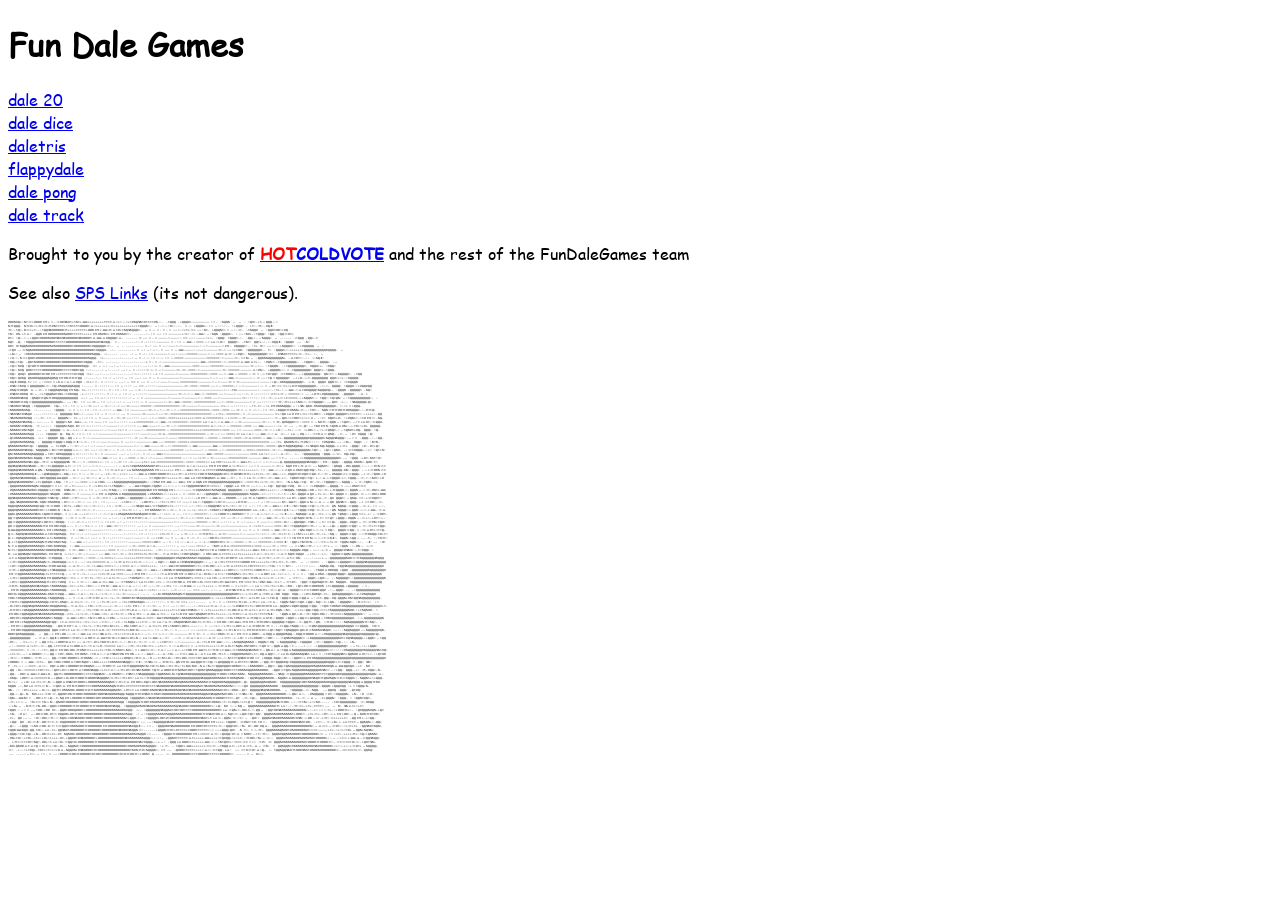
==== commit f80961bd: "Update index.html" ====
--- a/index.html
+++ b/index.html
@@ -14,25 +14,21 @@
         <p>
             <a href="https://namrahcelad.github.io" target="_blank">dale 20</a>
             <br />
-            <a href="https://dalecharman.github.io" target="_blank"
-                >dale dice</a
-            >
+            <a href="https://dalecharman.github.io" target="_blank">dale dice</a>
             <br />
             <a href="https://daletris.github.io" target="_blank">daletris</a>
             <br />
-            <a href="https://flappydale.github.io" target="_blank"
-                >flappydale</a
-            >
+            <a href="https://flappydale.github.io" target="_blank">flappydale</a>
             <br />
             <a href="https://dalepong.github.io" target="_blank">dale pong</a>
+            <br />
+            <a href="https://daletrack.github.io" target="_blank">dale track</a>
             <br />
         </p>
         <p>
             Brought to you by the creator of
-            <a href="https://hotcoldvote.github.io" target="_blank"
-                ><b style="color: red">HOT</b><b style="color: blue">COLD</b
-                ><b>VOTE</b></a
-            >
+            <a href="https://hotcoldvote.github.io" target="_blank">
+                <b style="color: red">HOT</b><b style="color: blue">COLD</b><b>VOTE</b></a>
             and the rest of the FunDaleGames team
         </p>
 
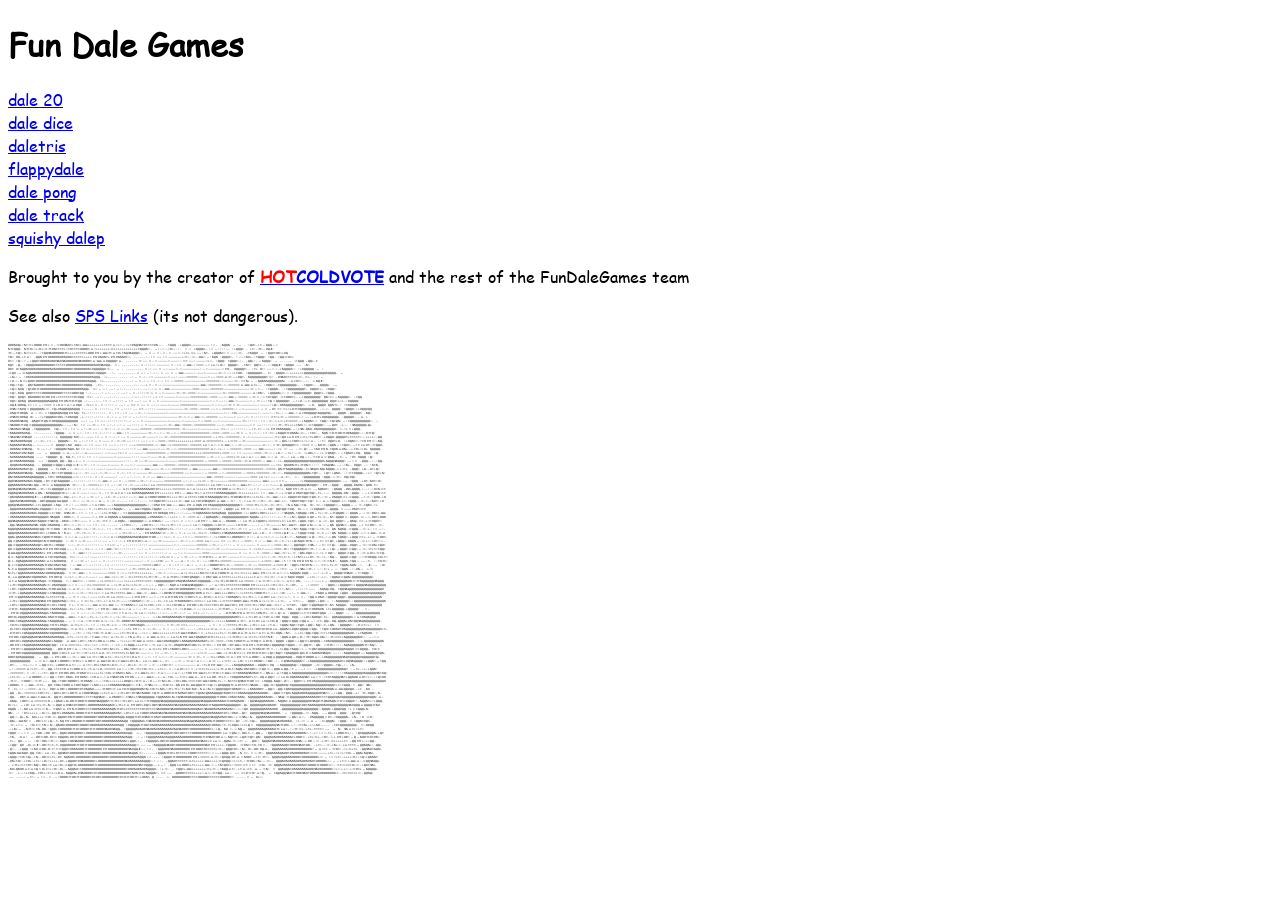
==== commit 11a3b4ae: "james James made a thing" ====
--- a/index.html
+++ b/index.html
@@ -23,6 +23,8 @@
             <a href="https://dalepong.github.io" target="_blank">dale pong</a>
             <br />
             <a href="https://daletrack.github.io" target="_blank">dale track</a>
+            <br />
+            <a href="https://squishydale.github.io" target="_blank">squishy dalep</a>
             <br />
         </p>
         <p>
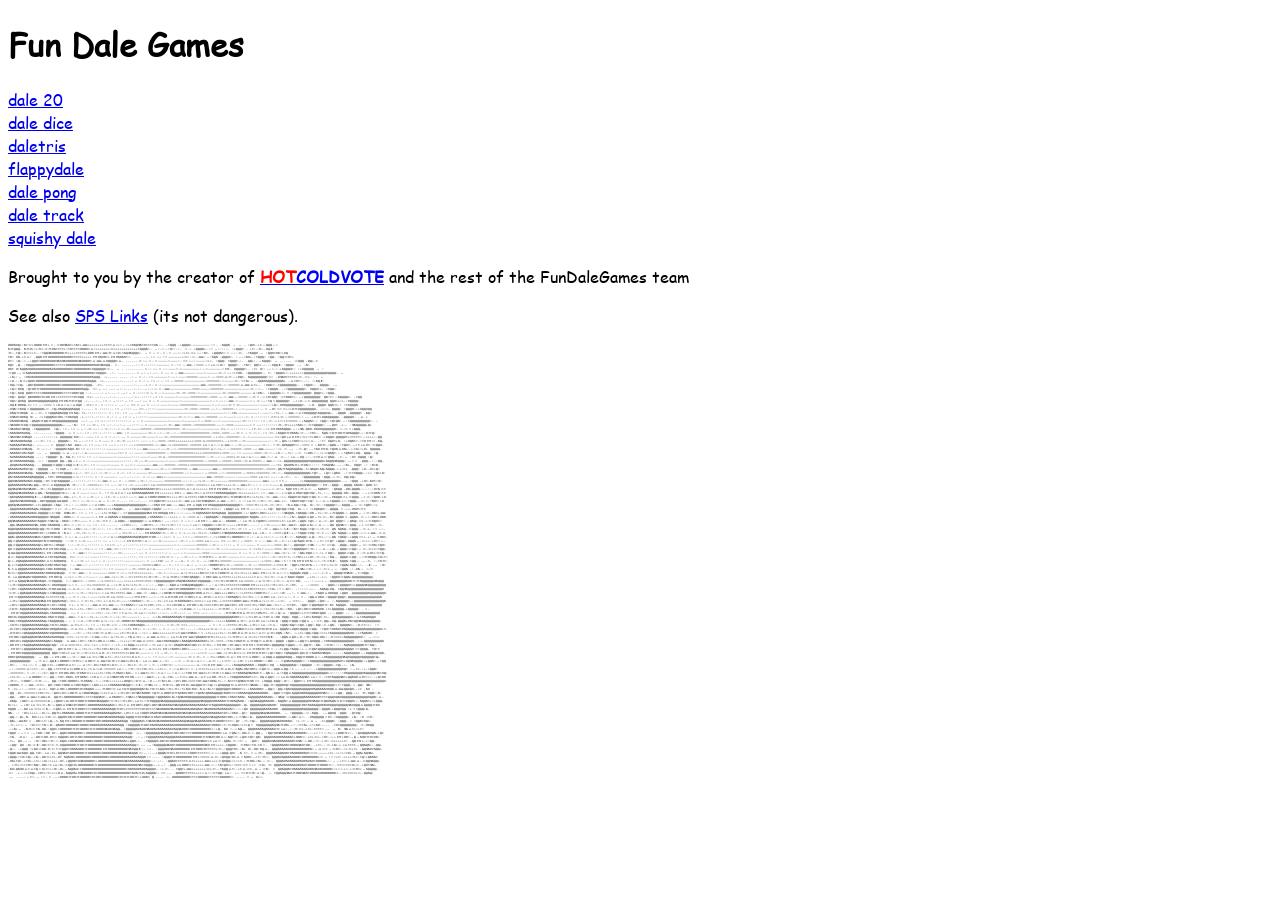
==== commit 76ba4763: "Update index.html" ====
--- a/index.html
+++ b/index.html
@@ -24,7 +24,7 @@
             <br />
             <a href="https://daletrack.github.io" target="_blank">dale track</a>
             <br />
-            <a href="https://squishydale.github.io" target="_blank">squishy dalep</a>
+            <a href="https://squishy-dale.github.io" target="_blank">squishy dale</a>
             <br />
         </p>
         <p>
